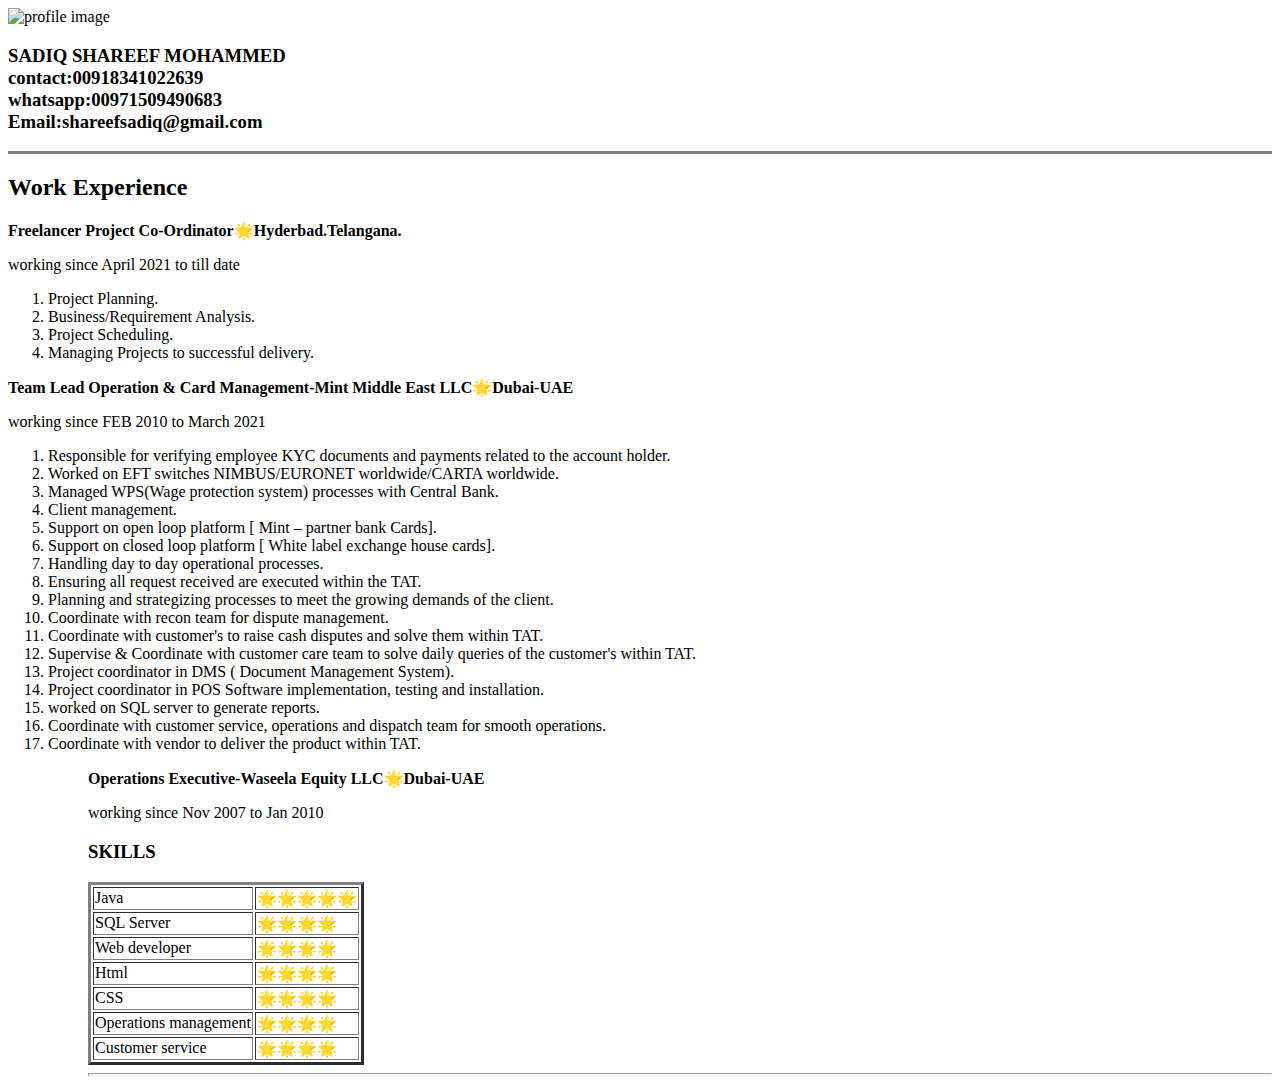
==== index.html @ c24c4448 "Add files via upload" ====
<!DOCTYPE html>
<html lang="en" dir="ltr">
  <head>
    <meta charset="utf-8">
    <title>SADIQ SHAREEF MOHAMMED</title>
  </head>

  <img src="C:\Users\mustaq\Documents\devops\html personal\sadiq2.png" alt="profile image" height ="200" width="200"
  <body>
      <h3>SADIQ SHAREEF MOHAMMED<br />contact:00918341022639 <br/> whatsapp:00971509490683 <br /> Email:shareefsadiq@gmail.com</h3>
      <hr size="3" noshade==$0>
<p><strong><h2>Work Experience</h2></strong></p>
<p><strong>Freelancer Project Co-Ordinator🌟Hyderbad.Telangana.</strong></p>
<p>working since April 2021 to till date</P>
<ol>
  <li>Project Planning.</li>
  <li>Business/Requirement Analysis.</li>
  <li>Project Scheduling.</li>
  <li>Managing Projects to successful delivery.</li>
</ol>
<p>
  <strong>Team Lead Operation & Card Management-Mint Middle East LLC🌟Dubai-UAE</strong>
</p>
<p>
  working since FEB 2010 to March 2021
</p>
<ol>
<li>Responsible for verifying employee KYC documents and payments related to the account holder.</li>
<li>Worked on EFT switches NIMBUS/EURONET worldwide/CARTA worldwide.</li>
<li>Managed WPS(Wage protection system) processes with Central Bank.</li>
<li>Client management.</li>
<li>Support on open loop platform [ Mint – partner bank Cards].</li>
<li>Support on closed loop platform [ White label exchange house cards].</li>
<li>Handling day to day operational processes.</li>
<li>Ensuring all request received are executed within the TAT.</li>
<li>Planning and strategizing processes to meet the growing demands of the client.</li>
<li>Coordinate with recon team for dispute management.</li>
<li>Coordinate with customer's to raise cash disputes and solve them within TAT.</li>
<li>Supervise & Coordinate with customer care team to solve daily queries of the customer's within TAT.</li>
<li>Project coordinator in DMS ( Document Management System).</li>
<li>Project coordinator in POS Software implementation, testing and installation.</li>
<li>worked on SQL server to generate reports.</li>
<li>Coordinate with customer service, operations and dispatch team for smooth operations.</li>
<li>Coordinate with vendor to deliver the product within TAT.</li>
<ol>
<p><strong>Operations Executive-Waseela Equity LLC🌟Dubai-UAE</strong></p>
<p>working since Nov 2007 to Jan 2010</p>
</table>
<h3>SKILLS</h3>
<table border="3">
  <tr>
    <td>Java</td>
    <td>🌟🌟🌟🌟🌟</td>
  </tr>
  <tr>
    <td>SQL Server </td>
    <td>🌟🌟🌟🌟</td>
  </tr>
  <tr>
    <td>Web developer </td>
    <td>🌟🌟🌟🌟</td>
  </tr>
  <tr>
    <td>Html</td>
    <td>🌟🌟🌟🌟</td>
  </tr
  <tr>
    <td>CSS</td>
    <td>🌟🌟🌟🌟</td>
  </tr
  <tr>
    <td>Operations management </td>
    <td>🌟🌟🌟🌟</td>
  </tr>
  <tr>
    <td>Customer service </td>
    <td>🌟🌟🌟🌟</td>
  </tr>
</table>
<hr size="3">
</body>
</html>
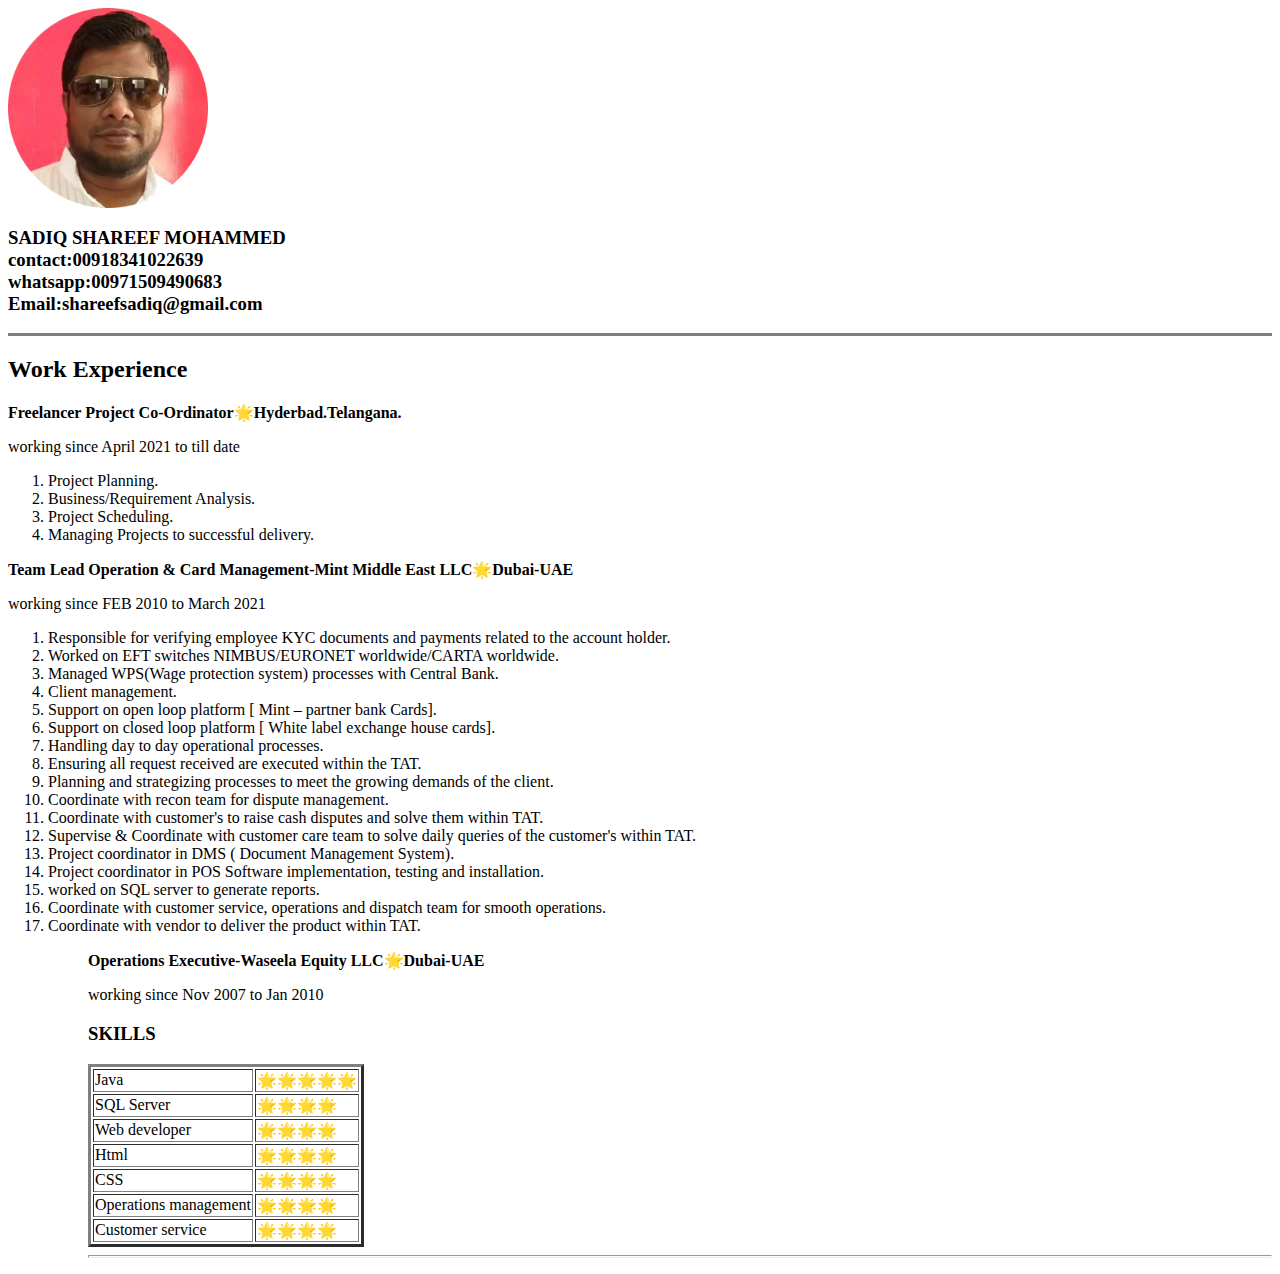
==== commit 329c2f34: "Update index.html" ====
--- a/index.html
+++ b/index.html
@@ -1,11 +1,10 @@
-<!DOCTYPE html>
 <html lang="en" dir="ltr">
   <head>
     <meta charset="utf-8">
     <title>SADIQ SHAREEF MOHAMMED</title>
   </head>
 
-  <img src="C:\Users\mustaq\Documents\devops\html personal\sadiq2.png" alt="profile image" height ="200" width="200"
+  <img src="sadiq2.png" alt="profile image" height ="200" width="200"
   <body>
       <h3>SADIQ SHAREEF MOHAMMED<br />contact:00918341022639 <br/> whatsapp:00971509490683 <br /> Email:shareefsadiq@gmail.com</h3>
       <hr size="3" noshade==$0>
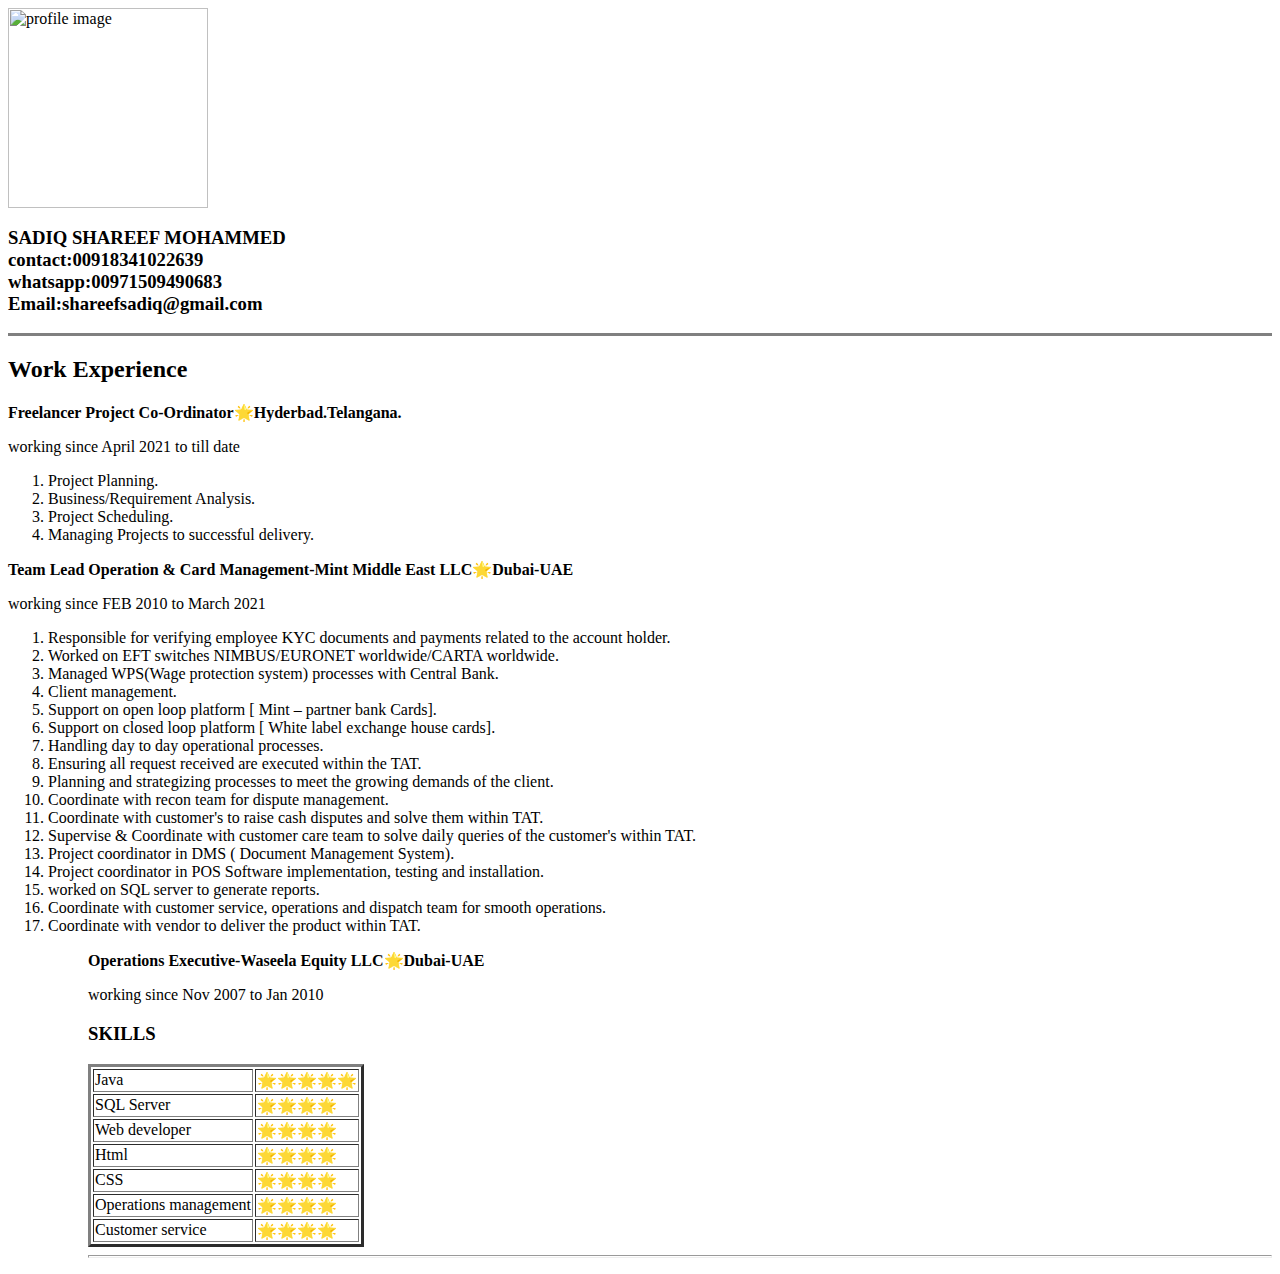
==== commit 8b35ea00: "Update index.html" ====
--- a/index.html
+++ b/index.html
@@ -4,7 +4,7 @@
     <title>SADIQ SHAREEF MOHAMMED</title>
   </head>
 
-  <img src="sadiq2.png" alt="profile image" height ="200" width="200"
+  <img src="https://github.com/shareefsadiq/cv/blob/main/sadiq2.png?raw=true" alt="profile image" height ="200" width="200"
   <body>
       <h3>SADIQ SHAREEF MOHAMMED<br />contact:00918341022639 <br/> whatsapp:00971509490683 <br /> Email:shareefsadiq@gmail.com</h3>
       <hr size="3" noshade==$0>
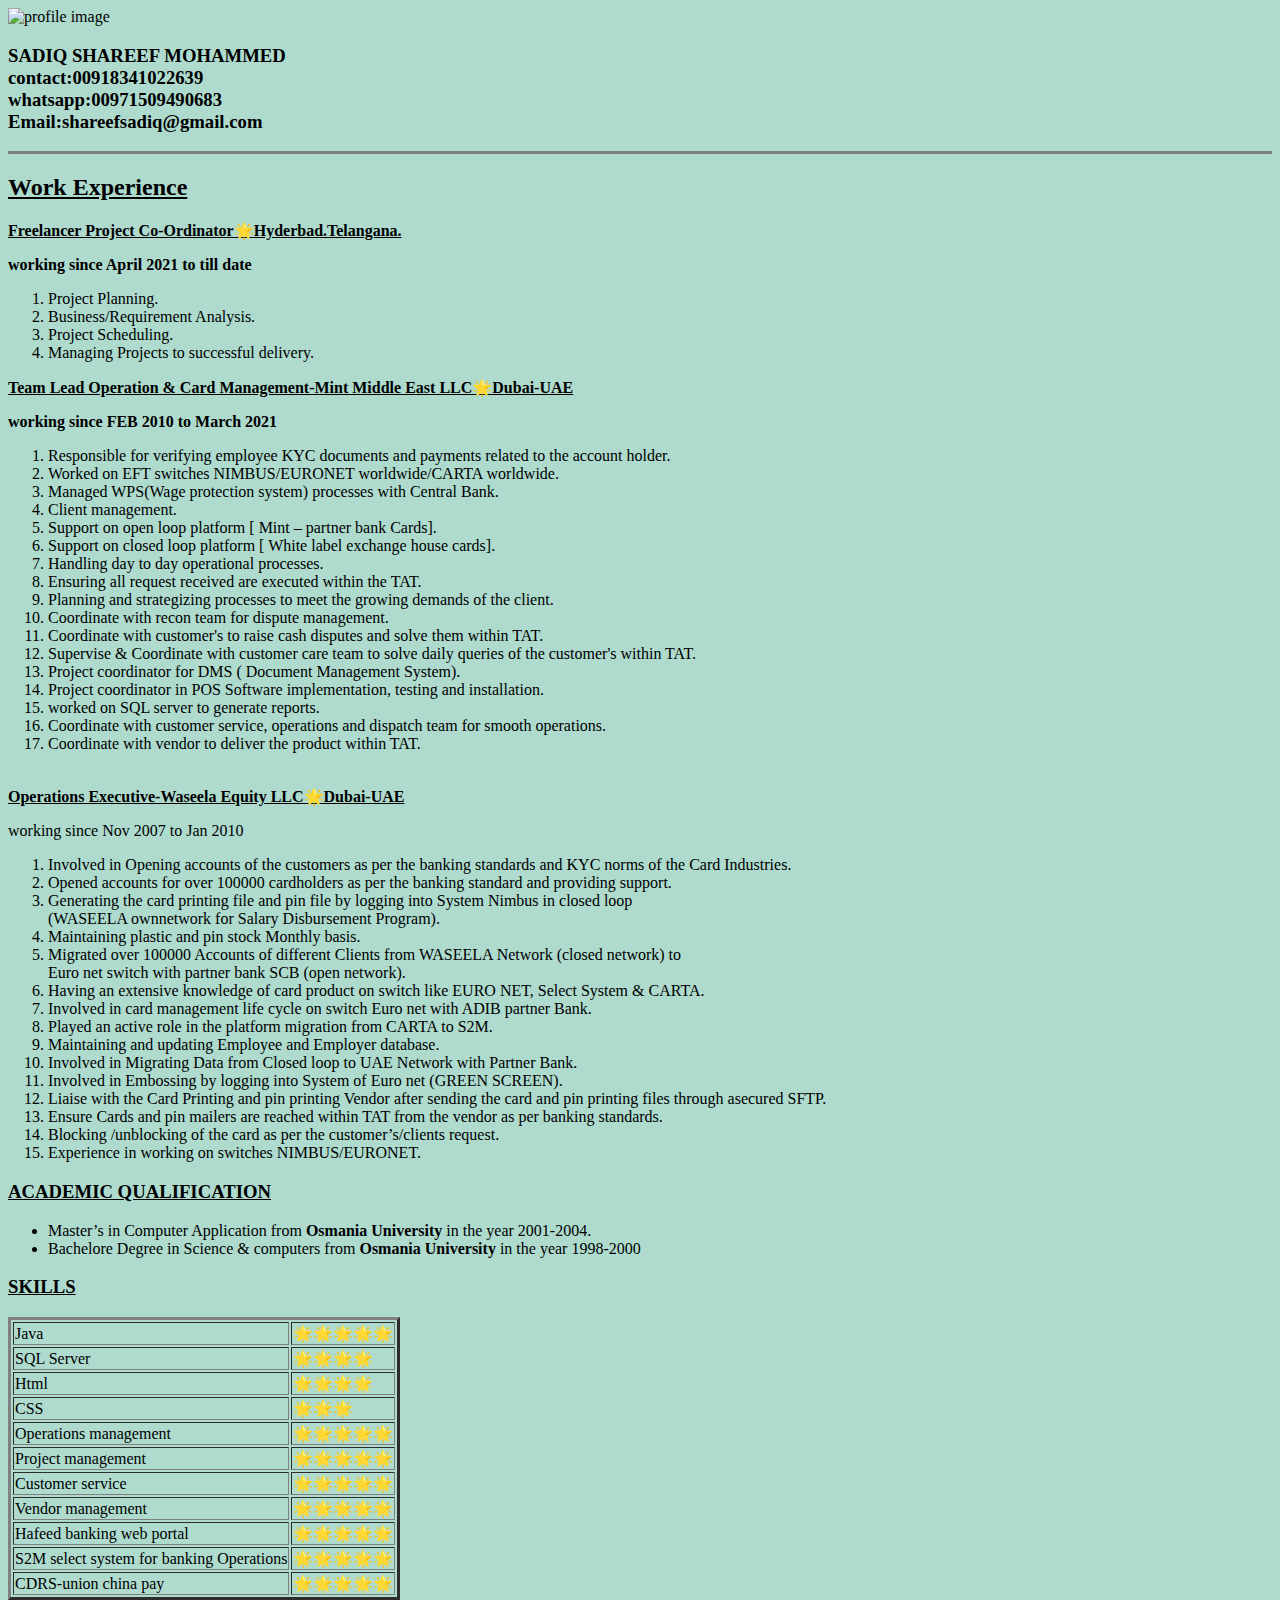
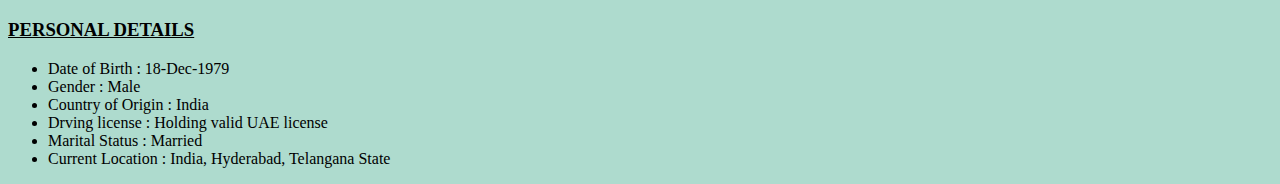
==== commit ab0719be: "Add files via upload" ====
--- a/index.html
+++ b/index.html
@@ -1,28 +1,25 @@
+<!DOCTYPE html>
 <html lang="en" dir="ltr">
   <head>
     <meta charset="utf-8">
     <title>SADIQ SHAREEF MOHAMMED</title>
   </head>
 
-  <img src="https://github.com/shareefsadiq/cv/blob/main/sadiq2.png?raw=true" alt="profile image" height ="200" width="200"
-  <body>
+  <body style="background-color:#AEDBCE" >
+    <img src="https://github.com/shareefsadiq/cv/blob/main/sadiq2.png?raw=true" alt="profile image" height ="200" width="200"<br />
       <h3>SADIQ SHAREEF MOHAMMED<br />contact:00918341022639 <br/> whatsapp:00971509490683 <br /> Email:shareefsadiq@gmail.com</h3>
       <hr size="3" noshade==$0>
-<p><strong><h2>Work Experience</h2></strong></p>
-<p><strong>Freelancer Project Co-Ordinator🌟Hyderbad.Telangana.</strong></p>
-<p>working since April 2021 to till date</P>
+<p><strong><h2><u>Work Experience</u></h2></strong></p>
+<p><strong><u>Freelancer Project Co-Ordinator🌟Hyderbad.Telangana.</u></strong></p>
+<p><strong>working since April 2021 to till date</strong></P>
 <ol>
   <li>Project Planning.</li>
   <li>Business/Requirement Analysis.</li>
   <li>Project Scheduling.</li>
   <li>Managing Projects to successful delivery.</li>
 </ol>
-<p>
-  <strong>Team Lead Operation & Card Management-Mint Middle East LLC🌟Dubai-UAE</strong>
-</p>
-<p>
-  working since FEB 2010 to March 2021
-</p>
+<p><strong><u>Team Lead Operation & Card Management-Mint Middle East LLC🌟Dubai-UAE</u></strong></p>
+<p><strong>working since FEB 2010 to March 2021</strong></p>
 <ol>
 <li>Responsible for verifying employee KYC documents and payments related to the account holder.</li>
 <li>Worked on EFT switches NIMBUS/EURONET worldwide/CARTA worldwide.</li>
@@ -36,16 +33,40 @@
 <li>Coordinate with recon team for dispute management.</li>
 <li>Coordinate with customer's to raise cash disputes and solve them within TAT.</li>
 <li>Supervise & Coordinate with customer care team to solve daily queries of the customer's within TAT.</li>
-<li>Project coordinator in DMS ( Document Management System).</li>
+<li>Project coordinator for DMS ( Document Management System).</li>
 <li>Project coordinator in POS Software implementation, testing and installation.</li>
 <li>worked on SQL server to generate reports.</li>
 <li>Coordinate with customer service, operations and dispatch team for smooth operations.</li>
 <li>Coordinate with vendor to deliver the product within TAT.</li>
+<br />
+</ol>
+<p><strong><u>Operations Executive-Waseela Equity LLC🌟Dubai-UAE</u></strong></p>
+<p>working since Nov 2007 to Jan 2010</p>
 <ol>
-<p><strong>Operations Executive-Waseela Equity LLC🌟Dubai-UAE</strong></p>
-<p>working since Nov 2007 to Jan 2010</p>
-</table>
-<h3>SKILLS</h3>
+<li>Involved in Opening accounts of the customers as per the banking standards and KYC norms of the Card Industries.</li>
+<li>Opened accounts for over 100000 cardholders as per the banking standard and providing support.</li>
+<li>Generating the card printing file and pin file by logging into System Nimbus in closed loop <br /> (WASEELA ownnetwork for Salary Disbursement Program).</li>
+<li>Maintaining plastic and pin stock Monthly basis.</li>
+<li>Migrated over 100000 Accounts of different Clients from WASEELA Network (closed network) to <br />Euro net switch with partner bank SCB (open network).</li>
+<li>Having an extensive knowledge of card product on switch like EURO NET, Select System &amp; CARTA.</li>
+<li>Involved in card management life cycle on switch Euro net with ADIB partner Bank.</li>
+<li>Played an active role in the platform migration from CARTA to S2M.</li>
+<li>Maintaining and updating Employee and Employer database.</li>
+<li>Involved in Migrating Data from Closed loop to UAE Network with Partner Bank.</li>
+<li>Involved in Embossing by logging into System of Euro net (GREEN SCREEN).</li>
+<li>Liaise with the Card Printing and pin printing Vendor after sending the card and pin printing files through asecured SFTP.</li>
+<li>Ensure Cards and pin mailers are reached within TAT from the vendor as per banking standards.</li>
+<li>Blocking /unblocking of the card as per the customer’s/clients request.</li>
+<li>Experience in working on switches NIMBUS/EURONET.</li>
+</ol>
+<h3><u>ACADEMIC QUALIFICATION</u></h3>
+<P>
+  <ul>
+    <li>Master’s in Computer Application from <strong>Osmania University</strong> in the year 2001-2004.</li>
+<li>Bachelore Degree in Science & computers from <strong>Osmania University</strong> in the year 1998-2000</li>
+  </ul>
+</P>
+<h3><u>SKILLS</u></h3>
 <table border="3">
   <tr>
     <td>Java</td>
@@ -56,26 +77,51 @@
     <td>🌟🌟🌟🌟</td>
   </tr>
   <tr>
-    <td>Web developer </td>
-    <td>🌟🌟🌟🌟</td>
-  </tr>
-  <tr>
     <td>Html</td>
     <td>🌟🌟🌟🌟</td>
   </tr
   <tr>
     <td>CSS</td>
-    <td>🌟🌟🌟🌟</td>
+    <td>🌟🌟🌟</td>
   </tr
   <tr>
     <td>Operations management </td>
-    <td>🌟🌟🌟🌟</td>
+    <td>🌟🌟🌟🌟🌟</td>
+  </tr>
+  <tr>
+    <td>Project management </td>
+    <td>🌟🌟🌟🌟🌟</td>
   </tr>
   <tr>
     <td>Customer service </td>
-    <td>🌟🌟🌟🌟</td>
+    <td>🌟🌟🌟🌟🌟</td>
   </tr>
+  <tr>
+    <td>Vendor management </td>
+    <td>🌟🌟🌟🌟🌟</td>
+  </tr>
+  <tr>
+    <td>Hafeed banking web portal </td>
+    <td>🌟🌟🌟🌟🌟</td>
+  </tr>
+</tr>
+<tr>
+  <td>S2M select system for banking Operations </td>
+  <td>🌟🌟🌟🌟🌟</td>
+</tr>
+<tr>
+  <td>CDRS-union china pay</td>
+  <td>🌟🌟🌟🌟🌟</td>
+</tr>
 </table>
-<hr size="3">
+<h3><u>PERSONAL DETAILS</u></h3>
+<ul>
+<li>Date of Birth	       : 18-Dec-1979</li>
+<li>Gender	     	       : Male</li>
+<li>Country of Origin    : India</li>
+<li>Drving license       : Holding valid UAE license</li>
+<li>Marital Status	     : Married</li>
+<li>Current Location     : India, Hyderabad, Telangana State</li>
+</ul>
 </body>
 </html>
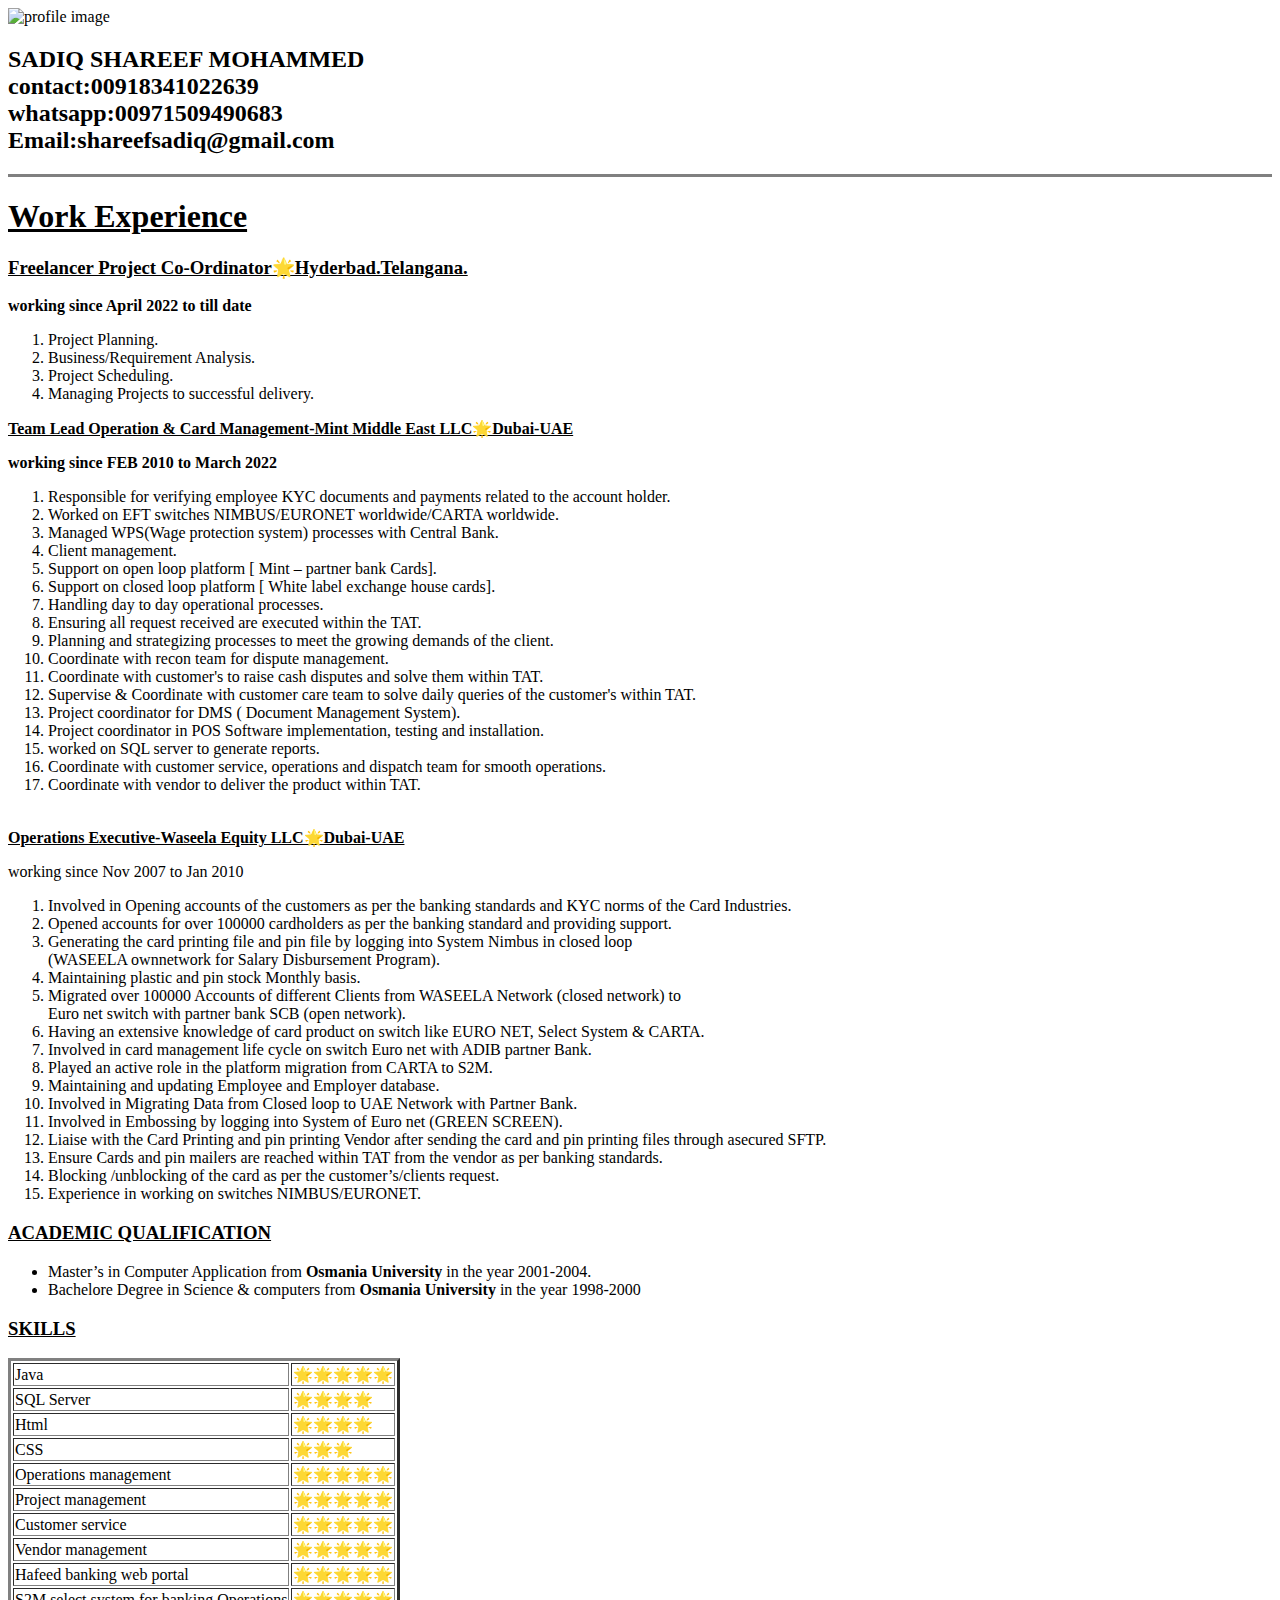
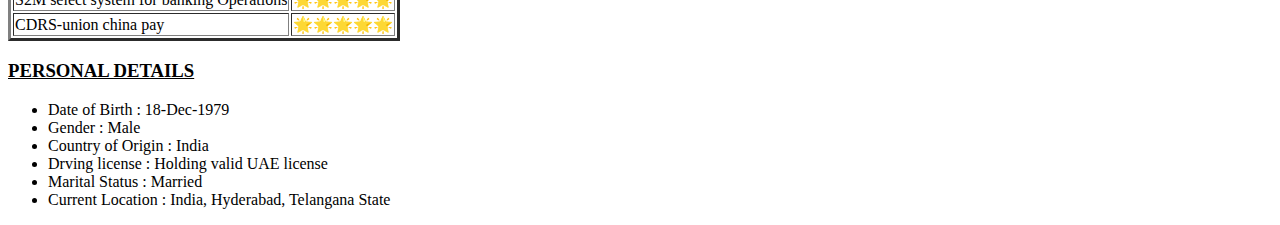
==== commit 88f161a5: "Add files via upload" ====
--- a/index.html
+++ b/index.html
@@ -3,15 +3,17 @@
   <head>
     <meta charset="utf-8">
     <title>SADIQ SHAREEF MOHAMMED</title>
+    <link rel="stylesheet"href="C:\Users\mustaq\Documents\devops\html personal\project1\style.css"/>
+    <link rel="icon" href="C:\Users\mustaq\Documents\devops\html personal\CSS\favicon.ico">
   </head>
 
-  <body style="background-color:#AEDBCE" >
+<body>
     <img src="https://github.com/shareefsadiq/cv/blob/main/sadiq2.png?raw=true" alt="profile image" height ="200" width="200"<br />
-      <h3>SADIQ SHAREEF MOHAMMED<br />contact:00918341022639 <br/> whatsapp:00971509490683 <br /> Email:shareefsadiq@gmail.com</h3>
+      <h2>SADIQ SHAREEF MOHAMMED<br />contact:00918341022639 <br/> whatsapp:00971509490683 <br /> Email:shareefsadiq@gmail.com</h2>
       <hr size="3" noshade==$0>
-<p><strong><h2><u>Work Experience</u></h2></strong></p>
-<p><strong><u>Freelancer Project Co-Ordinator🌟Hyderbad.Telangana.</u></strong></p>
-<p><strong>working since April 2021 to till date</strong></P>
+<p><strong><h1 id="header"><u>Work Experience</u></h1></strong></p>
+<p><strong><u><h3>Freelancer Project Co-Ordinator🌟Hyderbad.Telangana.</h3></u></strong></p>
+<p><strong>working since April 2022 to till date</strong></P>
 <ol>
   <li>Project Planning.</li>
   <li>Business/Requirement Analysis.</li>
@@ -19,7 +21,7 @@
   <li>Managing Projects to successful delivery.</li>
 </ol>
 <p><strong><u>Team Lead Operation & Card Management-Mint Middle East LLC🌟Dubai-UAE</u></strong></p>
-<p><strong>working since FEB 2010 to March 2021</strong></p>
+<p><strong>working since FEB 2010 to March 2022</strong></p>
 <ol>
 <li>Responsible for verifying employee KYC documents and payments related to the account holder.</li>
 <li>Worked on EFT switches NIMBUS/EURONET worldwide/CARTA worldwide.</li>
